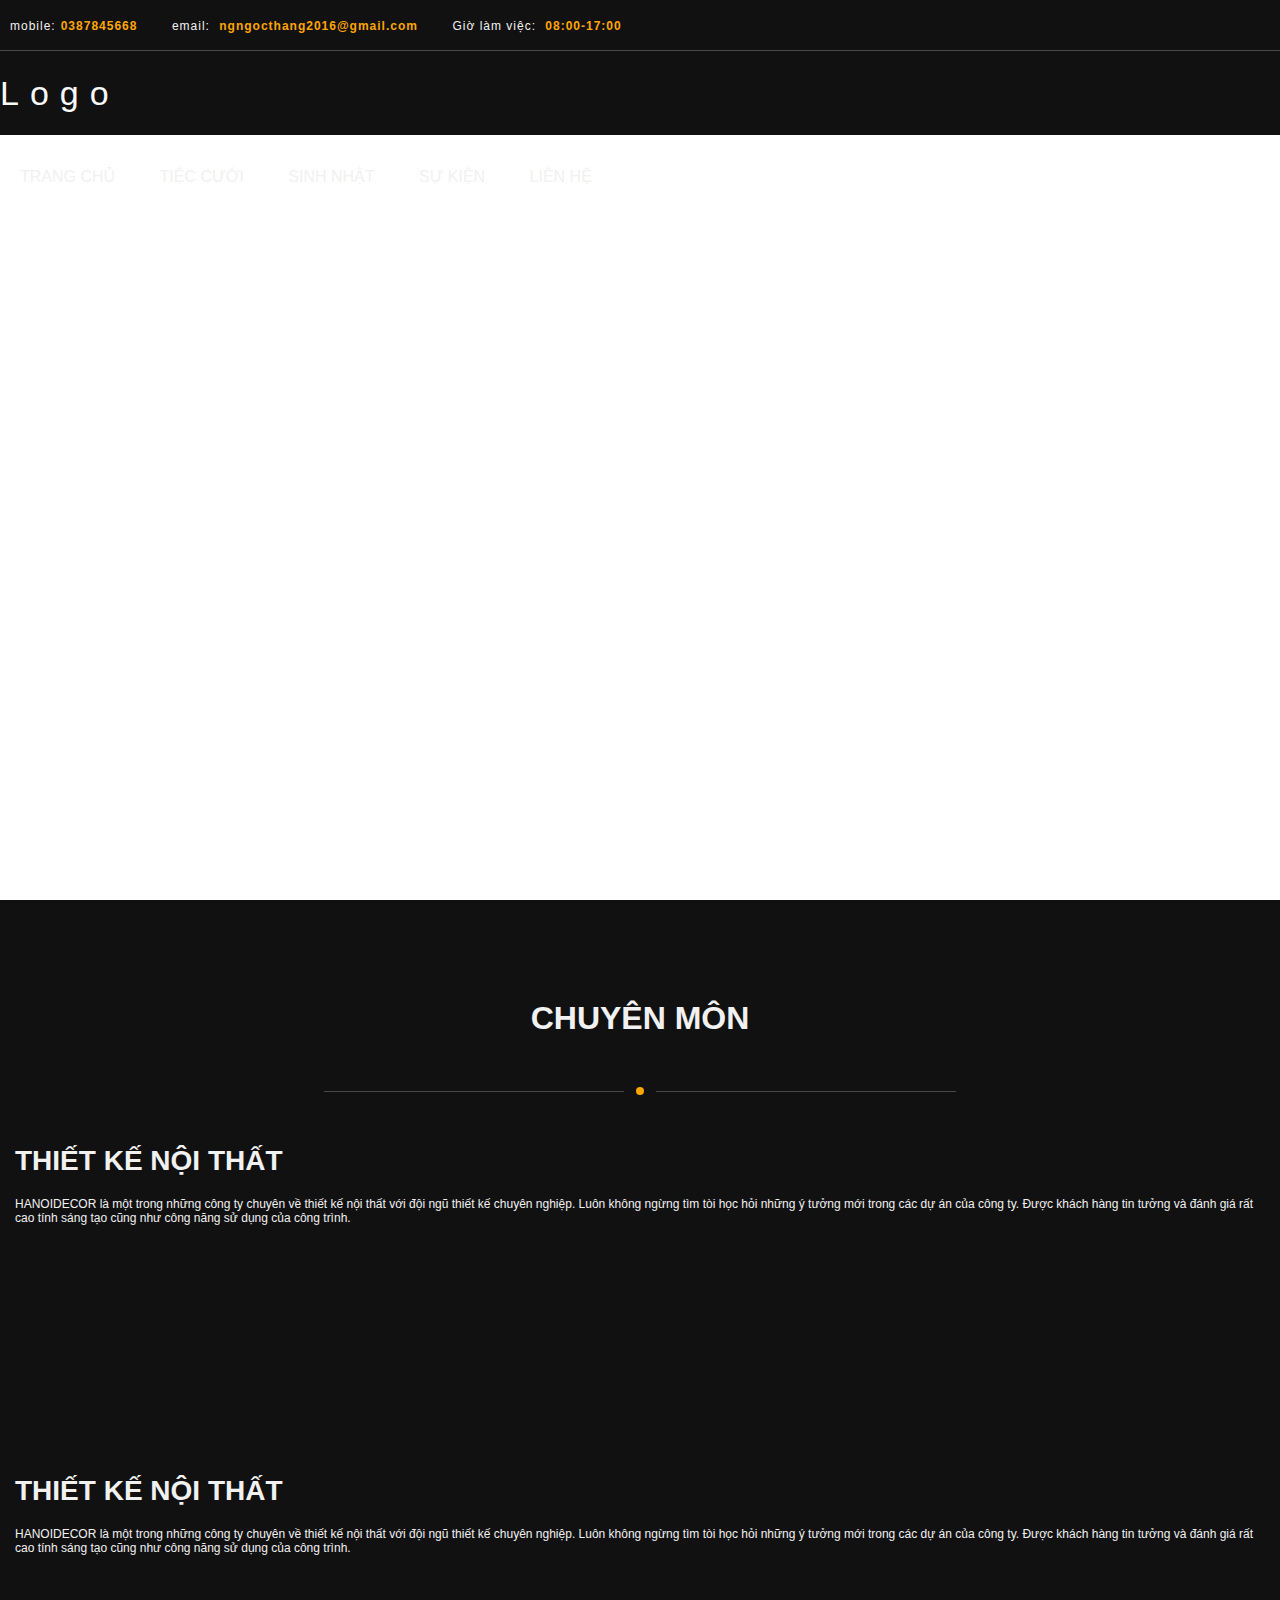
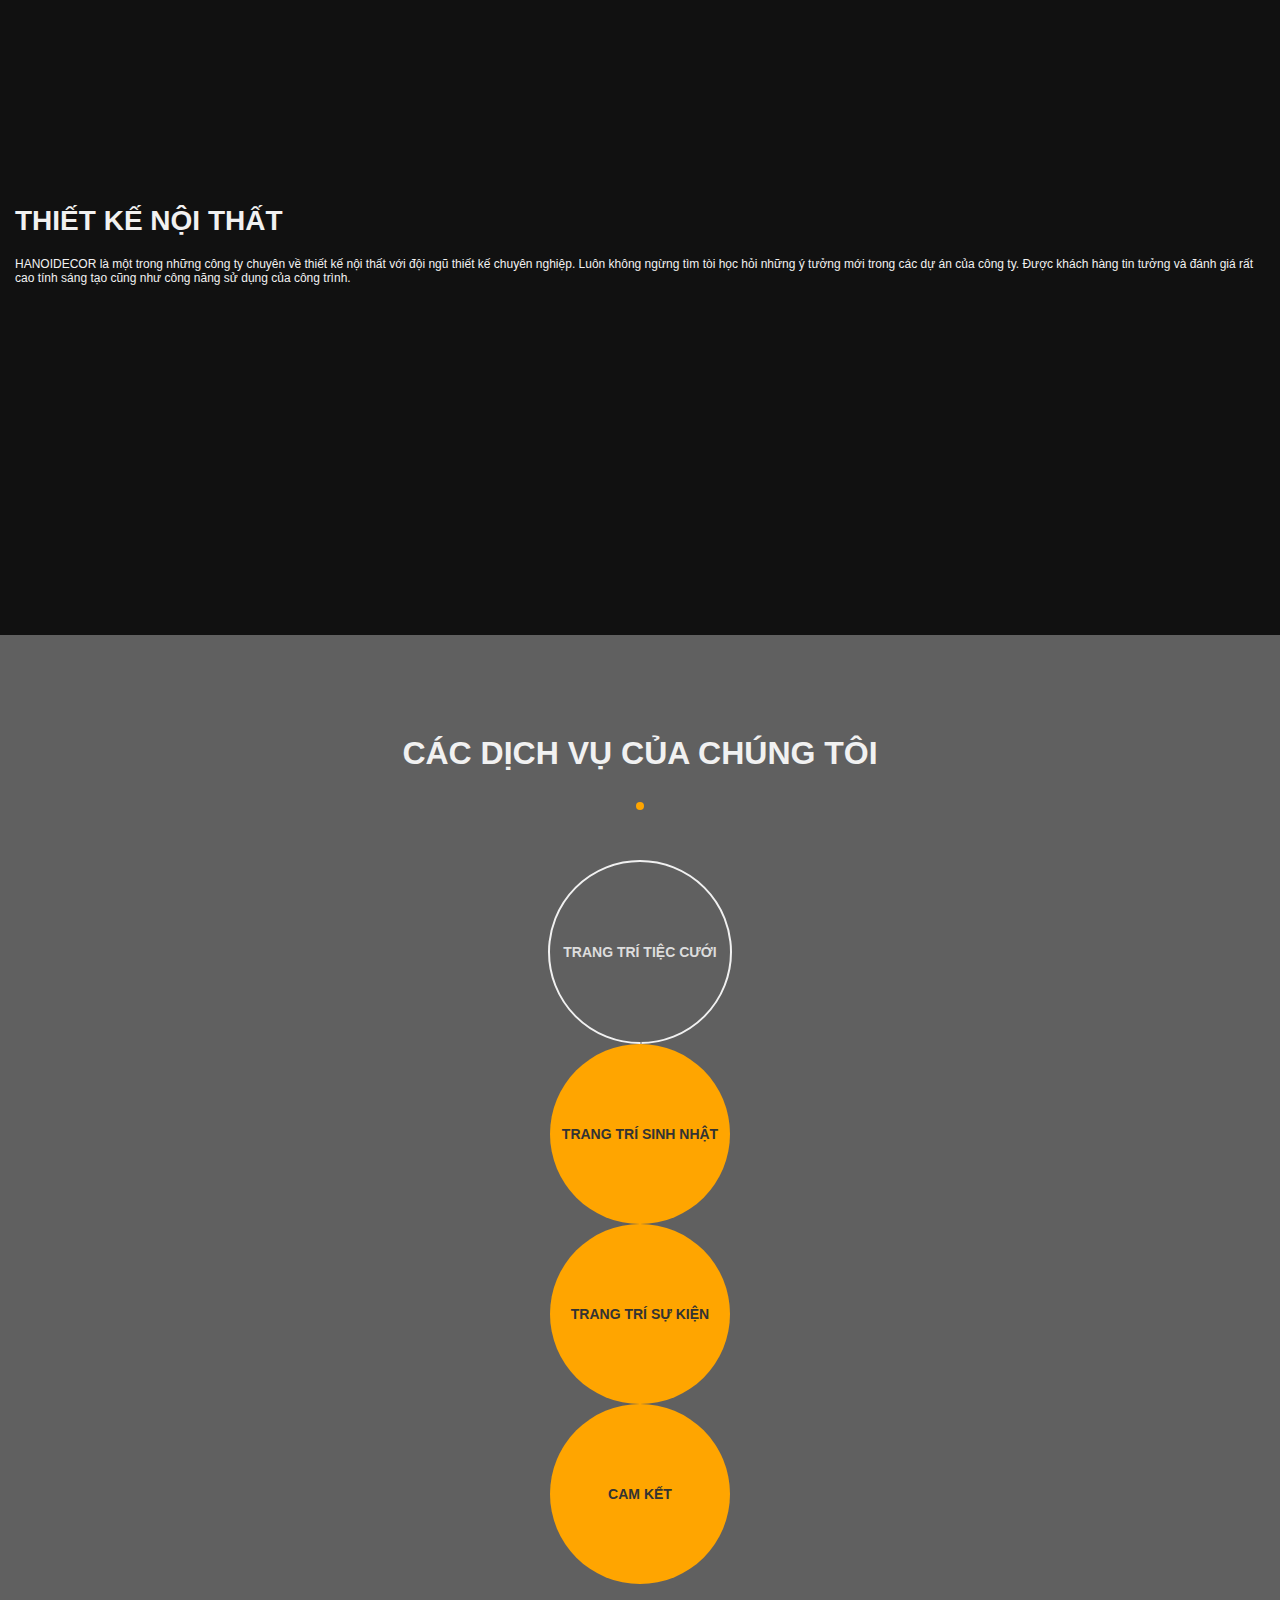
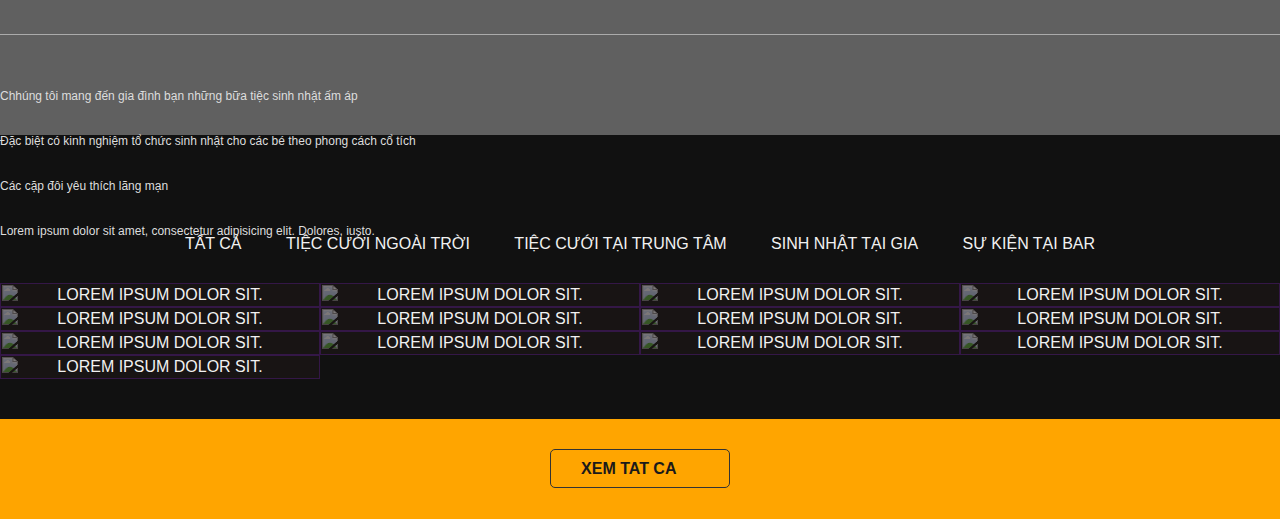
==== index.html @ 5b70d746 "update responsive" ====
<!DOCTYPE html>
<html lang="en"><head>
	<title> Decor Hà Nội </title>
	<meta charset="utf-8">
	<meta name="viewport" content="width=device-width, initial-scale=1">  
	<script type="text/javascript" src="vendor/bootstrap.js"></script>
 	<script src="https://code.jquery.com/jquery-3.3.1.min.js"></script>
 	<script src='https://cdn.rawgit.com/matthieua/WOW/1.0.1/dist/wow.min.js'></script>
	<link rel="stylesheet" href="vendor/bootstrap.css">
	<link rel="stylesheet" href="vendor/font-awesome.css">
	<link rel="stylesheet" href="vendor/animate.css">
 	<link rel="stylesheet" href="css/style.css">
</head>
<body>
	<header>
		<div class="top" style="background-image: url(images/Home.jpg);">
			<div class="topHeader" >
				<div class="topHeader-contact">
					<div class="container">
						<div class="row">
							<div class="col-md-8">
								<div class="topHeader-contact-info">
									<ul>
										<li>
											<i class="fa fa-phone"></i>mobile:<strong>0387845668</strong>
										</li>
										<li>
											<i class="fa fa-envelope-o"></i>email: <strong>ngngocthang2016@gmail.com</strong>
										</li>
										<li>
											<i class="fa fa-clock-o"></i>Giờ làm việc: <strong>08:00-17:00</strong>
										</li>
									</ul>
								</div> <!-- end topHeader-contact-info -->
							</div>	
							<div class="col-md-4 text-xs-right">
								<div class="mxh">
										<i class="fa fa-facebook"></i>
										<i class="fa fa-twitter"></i>
										<i class="fa fa-google-plus"></i>
										<i class="fa fa-youtube"></i>
								</div><!--  .mxh -->
							</div>
						</div> 
					</div> <!-- end container -->
				</div>
					<div class="topHeader-menu">
						<div class="container">
							<div class="row">
								<div class="col-md-3">
									<div class="logo">Logo</div>
								</div>
								<div class="col-md-9 text-xs-right">
									<div class="menu">
										<a href="">TRANG CHỦ</a>
										<a href="">TIỆC CƯỚI</a>
										<a href="">SINH NHẬT</a>
										<a href="">SỰ KIỆN</a>
										<a href="">LIÊN HỆ</a>
									</div>
									<div class="nutMenu" style=""><i class="fa fa-bars"></i></div>
								</div>
							</div> 
						</div>
					</div><!-- end topHader-menu -->
				</div> <!-- end topHeader -->
		</div> <!-- end top -->
	</header>

	<section>
		<div id="technique">
			<div class="container">
				<div class="cap">
					<h1>CHUYÊN MÔN</h1>
					<div class="gachduoi"></div>
				</div> <!-- .cap -->
				<div class="row">
					<div class="col-md-4">
						<div class="technique-item wow fadeInUp data-wow-duration="0.1s" data-wow-delay="0.1s">
							<h2>THIẾT KẾ NỘI THẤT</h2>
							<p>HANOIDECOR là một trong những công ty chuyên về thiết kế nội thất với đội ngũ thiết kế chuyên nghiệp. Luôn không ngừng tìm tòi học hỏi những ý tưởng mới trong các dự án của công ty. Được khách hàng tin tưởng và đánh giá rất cao tính sáng tạo cũng như công năng sử dụng của công trình.</p>
							<div class="img" style="background-image: url(images/sinhnhat2.jpg);"></div>
						</div>
					</div>
					<div class="col-md-4">
						<div class="technique-item wow fadeInUp data-wow-duration="0.1s" data-wow-delay="0.1s">
							<h2>THIẾT KẾ NỘI THẤT</h2>
							<p>HANOIDECOR là một trong những công ty chuyên về thiết kế nội thất với đội ngũ thiết kế chuyên nghiệp. Luôn không ngừng tìm tòi học hỏi những ý tưởng mới trong các dự án của công ty. Được khách hàng tin tưởng và đánh giá rất cao tính sáng tạo cũng như công năng sử dụng của công trình.</p>
							<div class="img" style="background-image: url(images/sinhnhat2.jpg);"></div>
						</div>
					</div>
					<div class="col-md-4">
						<div class="technique-item wow fadeInUp data-wow-duration="0.1s" data-wow-delay="0.1s">
							<h2>THIẾT KẾ NỘI THẤT</h2>
							<p>HANOIDECOR là một trong những công ty chuyên về thiết kế nội thất với đội ngũ thiết kế chuyên nghiệp. Luôn không ngừng tìm tòi học hỏi những ý tưởng mới trong các dự án của công ty. Được khách hàng tin tưởng và đánh giá rất cao tính sáng tạo cũng như công năng sử dụng của công trình.</p>
							<div class="img" style="background-image: url(images/sinhnhat2.jpg);"></div>
						</div>
					</div>
					
				</div>
			</div> 		
		</div><!-- #technique -->

	</section>

	<section class="section-b">
		<div class="container">
			<div id="wrap-service">
				<h1 class="cap">CÁC DỊCH VỤ CỦA CHÚNG TÔI</h1>
				<div class="gachduoi"></div>
				<div class="service">
					
					<ul>
						<div class="row">	
							<li class="item-service col-md-3 active wow fadeIn data-wow-delay="0.4s">
								<div class="box-service wow fadeIn data-wow-duration="0.1s" data-wow-delay="0.4s">
									<span>trang trí tiệc cưới</span>
									<div class="box-border"></div>
								</div>
							</li>
							<li class="item-service col-md-3">
								<div class="box-service wow fadeIn data-wow-duration="0.1s" data-wow-delay="0.8s">
									<span>trang trí sinh nhật</span>
									<div class="box-border"></div>
								</div>
							</li>
							<li class="item-service col-md-3 ">
								<div class="box-service wow fadeIn data-wow-duration="0.1s" data-wow-delay="1.2s">
									<span>trang trí sự kiện</span>
									<div class="box-border"></div>
								</div>
							</li>
							<li class="item-service col-md-3">
								<div class="box-service wow fadeIn data-wow-duration="0.1s" data-wow-delay="1.6s">
									<span>Cam kết</span>
									<div class="box-border"></div>
								</div>
							</li>
						</div>
					</ul>
					
				</div>
				<div class="tab-service">
					<div id="tab-wd" class="tab-box">
						<p>Lorem ipsum dolor sit amet, consectetur adipisicing elit. Dolores, iusto.</p>
						<p>Lorem ipsum dolor sit amet, consectetur adipisicing elit. Dolores, iusto.</p>
						<p>Lorem ipsum dolor sit amet, consectetur adipisicing elit. Dolores, iusto.</p>
						<p>Lorem ipsum dolor sit amet, consectetur adipisicing elit. Dolores, iusto.</p>
						<p>Lorem ipsum dolor sit amet, consectetur adipisicing elit. Dolores, iusto.</p>
					</div>
					<div id="tab-bd" class="tab-box active1">
						<p>Chhúng tôi mang đến gia đình bạn những bữa tiệc sinh nhật ấm áp</p>
						<p>Đặc biệt có kinh nghiệm tổ chức sinh nhật cho các bé theo phong cách cổ tích</p>
						<p>Các cặp đôi yêu thích lãng mạn</p>
						<p>Lorem ipsum dolor sit amet, consectetur adipisicing elit. Dolores, iusto.</p>
					</div>
					<div id="tab-event" class="tab-box">
						<p>Chúng tôi có nhiều kinh nghiêm tổ chức sự kiện ngoài trời, trong trung tâm thương mại ...</p>
						<p>Ý tưởng cho mỗi bữa tiệc, sự kiện đều hoàn toàn mới mẻ, được thay đổi liên tục và không trùng lặp nhau</p>
						<p>Lorem ipsum dolor sit amet, consectetur adipisicing elit. Dolores, iusto.</p>
						<p>Lorem ipsum dolor sit amet, consectetur adipisicing elit. Dolores, iusto.</p>
						<p>Lorem ipsum dolor sit amet, consectetur adipisicing elit. Dolores, iusto.</p>
					</div>
					<div id="tab-about" class="tab-box">
						<p>Dịch vụ tư vấn và trả lời tin nhắn hoạt động 23h59' / 24h thông qua fanpage Facebook và điện thoại</p>
						<p>Nhiều gói trang tri phong phú với các mức giá khác nhau, giá cả cạnh tranh trên thị trường</p>
						<p>Uy tín chất lương</p>
						<p>Lorem ipsum dolor sit amet, consectetur adipisicing elit. Dolores, iusto.</p>
						<p>Lorem ipsum dolor sit amet, consectetur adipisicing elit. Dolores, iusto.</p>
					</div>
				</div>
			</div>
		</div>
	</section>

	<div id="wrap-product">
		
			<div class="product">
				<div class="btn-product">
					<a href="" class="btn btn-item">Tất cả</a>
					<a href="" class="btn btn-item">Tiệc cưới ngoài trời</a>
					<a href="" class="btn btn-item">Tiệc cưới tại trung tâm</a>
					<a href="" class="btn btn-item">Sinh nhật tại gia</a>
					<a href="" class="btn btn-item">Sự kiện tại Bar</a>					
				</div> <!-- btn-product -->
				<div class="tab-product">
					<div class="item-product">
						<a href="">
							<img src="images/hallowen.jpg" alt="">
							<p class="text">Lorem ipsum dolor sit.</p>
							<span class="nenden"></span>
						</a>
					</div>

					<div class="item-product">
						<a href="">
							<img src="images/hallowen.jpg" alt="">
							<p class="text">Lorem ipsum dolor sit.</p>
							<span class="nenden"></span>
						</a>
					</div>

					<div class="item-product">
						<a href="">
							<img src="images/hallowen.jpg" alt="">
							<p class="text">Lorem ipsum dolor sit.</p>
							<span class="nenden"></span>
						</a>
					</div>

					<div class="item-product">
						<a href="">
							<img src="images/hallowen.jpg" alt="">
							<p class="text">Lorem ipsum dolor sit.</p>
							<span class="nenden"></span>
						</a>
					</div>

					<div class="item-product">
						<a href="">
							<img src="images/hallowen.jpg" alt="">
							<p class="text">Lorem ipsum dolor sit.</p>
							<span class="nenden"></span>
						</a>
					</div>

					<div class="item-product">
						<a href="">
							<img src="images/hallowen.jpg" alt="">
							<p class="text">Lorem ipsum dolor sit.</p>
							<span class="nenden"></span>
						</a>
					</div>

					<div class="item-product">
						<a href="">
							<img src="images/hallowen.jpg" alt="">
							<p class="text">Lorem ipsum dolor sit.</p>
							<span class="nenden"></span>
						</a>
					</div>

					<div class="item-product">
						<a href="">
							<img src="images/hallowen.jpg" alt="">
							<p class="text">Lorem ipsum dolor sit.</p>
							<span class="nenden"></span>
						</a>
					</div>

					<div class="item-product">
						<a href="">
							<img src="images/hallowen.jpg" alt="">
							<p class="text">Lorem ipsum dolor sit.</p>
							<span class="nenden"></span>
						</a>
					</div>

					<div class="item-product">
						<a href="">
							<img src="images/hallowen.jpg" alt="">
							<p class="text">Lorem ipsum dolor sit.</p>
							<span class="nenden"></span>
						</a>
					</div>

					<div class="item-product">
						<a href="">
							<img src="images/hallowen.jpg" alt="">
							<p class="text">Lorem ipsum dolor sit.</p>
							<span class="nenden"></span>
						</a>
					</div>

					<div class="item-product">
						<a href="">
							<img src="images/hallowen.jpg" alt="">
							<p class="text">Lorem ipsum dolor sit.</p>
							<span class="nenden"></span>
						</a>
					</div>

					<div class="item-product">
						<a href="">
							<img src="images/hallowen.jpg" alt="">
							<p class="text">Lorem ipsum dolor sit.</p>
							<span class="nenden"></span>
						</a>
					</div>
				</div> <!-- .tab-product -->
			</div> <!-- productoduct --> 
		
	</div><!--  #wrap-product -->

	<div id="view-all">
		<a href="" class="btn-view">xem tat ca</a>
	</div>




























 	<script type="text/javascript" src="1.js"></script>
</body>
</html>
---- css/style.css ----
* {
  margin: 0;
  padding: 0;
  font-family: "Open Sans",Arial, Helvetica, sans-serif; }

body, html, header {
  width: 100%;
  height: 100%; }

.top {
  width: 100%;
  height: 100%;
  background-size: cover; }
  .top .topHeader {
    width: 100%;
    height: 135px;
    background: #111; }
    .top .topHeader .topHeader-contact {
      width: 100%;
      height: 50px;
      background: #111;
      color: #f1f1f1;
      line-height: 50px; }
      .top .topHeader .topHeader-contact .topHeader-contact-info ul {
        list-style: none; }
        .top .topHeader .topHeader-contact .topHeader-contact-info ul li {
          display: inline-block;
          margin-right: 20px;
          font-size: 12px;
          letter-spacing: 1px; }
          .top .topHeader .topHeader-contact .topHeader-contact-info ul li i {
            margin-right: 10px;
            color: orange;
            font-size: 16px; }
          .top .topHeader .topHeader-contact .topHeader-contact-info ul li strong {
            margin-left: 5px;
            color: orange; }
      .top .topHeader .topHeader-contact .mxh i {
        margin-right: 15px; }
    .top .topHeader .topHeader-menu {
      height: 84px;
      line-height: 84px;
      border-top: 1px solid #c0bbbb52;
      transition: 0.4s; }
      .top .topHeader .topHeader-menu.fixed {
        position: fixed;
        top: 0;
        height: 50px;
        width: 100%;
        line-height: 50px;
        background: #595858;
        color: orange;
        z-index: 9999; }
      .top .topHeader .topHeader-menu .logo {
        color: #f9f9f9;
        font-size: 34px;
        letter-spacing: 11px; }
      .top .topHeader .topHeader-menu .menu a {
        display: inline-block;
        padding: 0px 20px;
        text-decoration: none;
        color: #f1f1f1;
        font-size: 16px; }
        .top .topHeader .topHeader-menu .menu a:hover {
          color: orange; }
      .top .topHeader .topHeader-menu .nutMenu {
        display: none; }

#technique {
  background: #111;
  width: 100%;
  height: 100%;
  color: #f1f1f1;
  padding-bottom: 100px;
  padding-top: 100px; }
  #technique .cap {
    width: 100%;
    height: 20%; }
    #technique .cap h1 {
      text-align: center; }
    #technique .cap .gachduoi {
      width: 8px;
      height: 8px;
      margin: auto;
      margin-top: 50px;
      margin-bottom: 50px;
      border-radius: 100%;
      background: orange;
      position: relative; }
      #technique .cap .gachduoi:after {
        content: "";
        position: absolute;
        width: 300px;
        top: 3px;
        right: 20px;
        height: 1px;
        border-bottom: 1px solid #c0bbbb52; }
      #technique .cap .gachduoi:before {
        content: "";
        position: absolute;
        width: 300px;
        top: 3px;
        height: 1px;
        left: 20px;
        border-bottom: 1px solid #c0bbbb52; }
  #technique .technique-item {
    overflow: hidden;
    padding: 0 15px; }
    #technique .technique-item h2 {
      font-size: 28px;
      margin-bottom: 20px; }
    #technique .technique-item p {
      font-size: 12px;
      margin-bottom: 30px; }
    #technique .technique-item .img {
      width: 100%;
      height: 220px;
      background-size: cover; }

.section-b {
  background: #606060;
  padding: 100px 0;
  height: 100%; }
  .section-b #wrap-service h1.cap {
    text-align: center;
    color: #f1f1f1; }
  .section-b #wrap-service .gachduoi {
    width: 8px;
    height: 8px;
    margin: auto;
    margin-top: 30px;
    margin-bottom: 50px;
    border-radius: 100%;
    background: orange;
    position: relative; }
  .section-b #wrap-service .service ul {
    list-style: none; }
    .section-b #wrap-service .service ul li.item-service .box-service {
      text-align: center;
      width: 180px;
      height: 180px;
      border-radius: 100%;
      background: orange;
      line-height: 180px;
      position: relative;
      padding: auto;
      margin: auto;
      transition: 0.7s; }
      .section-b #wrap-service .service ul li.item-service .box-service:hover {
        background: #111;
        color: #ddd; }
      .section-b #wrap-service .service ul li.item-service .box-service span {
        font-size: 14px;
        font-weight: 600;
        color: #333;
        text-transform: uppercase; }
      .section-b #wrap-service .service ul li.item-service .box-service .box-border {
        height: 49px;
        width: 0;
        border: 1px solid #ababab;
        position: absolute;
        left: 50%;
        opacity: 0;
        transition: 0.7s; }
  .section-b #wrap-service .tab-service {
    margin-top: 50px;
    border-top: 1px solid #ababab;
    padding: 50px 0;
    position: relative; }
    .section-b #wrap-service .tab-service .tab-box {
      position: absolute;
      opacity: 0; }
      .section-b #wrap-service .tab-service .tab-box p {
        font-size: 12px;
        line-height: 22px;
        margin-bottom: 23px;
        color: #ddd; }
      .section-b #wrap-service .tab-service .tab-box.active1 {
        opacity: 1; }

#wrap-product {
  background: #111;
  padding: 100px 0 40px 0; }
  #wrap-product .product .btn-product {
    width: 1000px;
    margin: auto;
    text-align: center;
    margin-bottom: 30px; }
    #wrap-product .product .btn-product a.btn-item {
      text-decoration: none;
      text-transform: uppercase;
      color: #f1f1f1;
      background: none;
      margin: 0px 20px; }
  #wrap-product .product .tab-product {
    display: flex;
    flex-wrap: wrap;
    width: 100%; }
    #wrap-product .product .tab-product .item-product {
      width: 25%;
      height: auto;
      position: relative; }
      #wrap-product .product .tab-product .item-product a img {
        width: 100%;
        height: 100%; }
      #wrap-product .product .tab-product .item-product a p {
        width: 80%;
        position: absolute;
        top: 50%;
        left: 50%;
        /* transform: translateY(-50%); */
        -webkit-transform: translate(-50%, -50%);
                transform: translate(-50%, -50%);
        color: #f1f1f1;
        text-transform: uppercase;
        z-index: 1000;
        text-align: center; }
      #wrap-product .product .tab-product .item-product a span {
        width: 100%;
        height: 100%;
        position: absolute;
        top: 0;
        left: 0;
        z-index: 999;
        background: #1d161694; }

#view-all {
  width: 100%;
  height: 100px;
  background: orange;
  text-align: center;
  line-height: 100px; }
  #view-all .btn-view {
    padding: 10px 30px;
    border: 1px solid #333;
    border-radius: 5px;
    color: #1b1a1a;
    text-transform: uppercase;
    font-weight: bold;
    text-decoration: none; }
    #view-all .btn-view:after {
      content: "\f054";
      font-family: FontAwesome;
      margin-left: 10px; }

.top .topHeader .topHeader-menu.fixed .menu a:hover {
  color: lightblue; }

.section-b #wrap-service .service ul li.item-service.active .box-service {
  background: none;
  border: 2px solid #f1f1f1;
  color: #ddd; }

.section-b #wrap-service .service ul li.item-service.active .box-service span {
  color: #ddd; }

.section-b #wrap-service .service ul li.item-service .box-service:hover span {
  color: #ddd; }

.section-b #wrap-service .service ul li.item-service.active .box-service .box-border {
  opacity: 1; }

@media (max-width: 576px) {
  * {
    margin: 0; }
  body {
    background: #111; }
  .col-md-9.text-xs-right {
    padding: 0; }
  .top .topHeader {
    height: 86px;
    width: 100%; }
    .top .topHeader .topHeader-contact {
      display: none; }
    .top .topHeader .topHeader-menu {
      height: 86px; }
      .top .topHeader .topHeader-menu.fixed {
        height: 84px;
        line-height: 84px; }
      .top .topHeader .topHeader-menu .menu {
        opacity: 0;
        visibility: hidden;
        transition: 0.4s;
        position: relative;
        z-index: 999;
        display: none; }
        .top .topHeader .topHeader-menu .menu a {
          display: block;
          text-align: center;
          width: 100%;
          background: #595858; }
          .top .topHeader .topHeader-menu .menu a:hover {
            color: lightblue;
            background: #453d3a; }
      .top .topHeader .topHeader-menu .menu.menuActive {
        opacity: 1;
        visibility: visible;
        display: block; }
      .top .topHeader .topHeader-menu .nutMenu {
        display: block;
        position: absolute;
        top: -82px;
        right: 34px;
        color: #fff;
        font-size: 53px; }
  #technique {
    overflow-x: hidden;
    padding-bottom: 50px; }
  .technique-item .img {
    margin-bottom: 30px; }
  section.section-b {
    height: auto;
    background: none;
    padding: 0;
    box-sizing: border-box;
    margin-bottom: 200px; }
    section.section-b .item-service {
      margin-bottom: 20px; }
    section.section-b .tab-service {
      margin: 0; }
  .section-b #wrap-service .service ul li.item-service.active .box-service .box-border {
    opacity: 0 !important; }
  #wrap-product {
    padding: 0;
    margin-bottom: 20px; }
  #wrap-product .product .btn-product {
    width: auto; }
  #wrap-product .product .tab-product .item-product {
    width: 100%; }
  .top .topHeader .topHeader-menu.fixed .nutMenu {
    top: -83px;
    right: 30px;
    font-size: 50px; } }
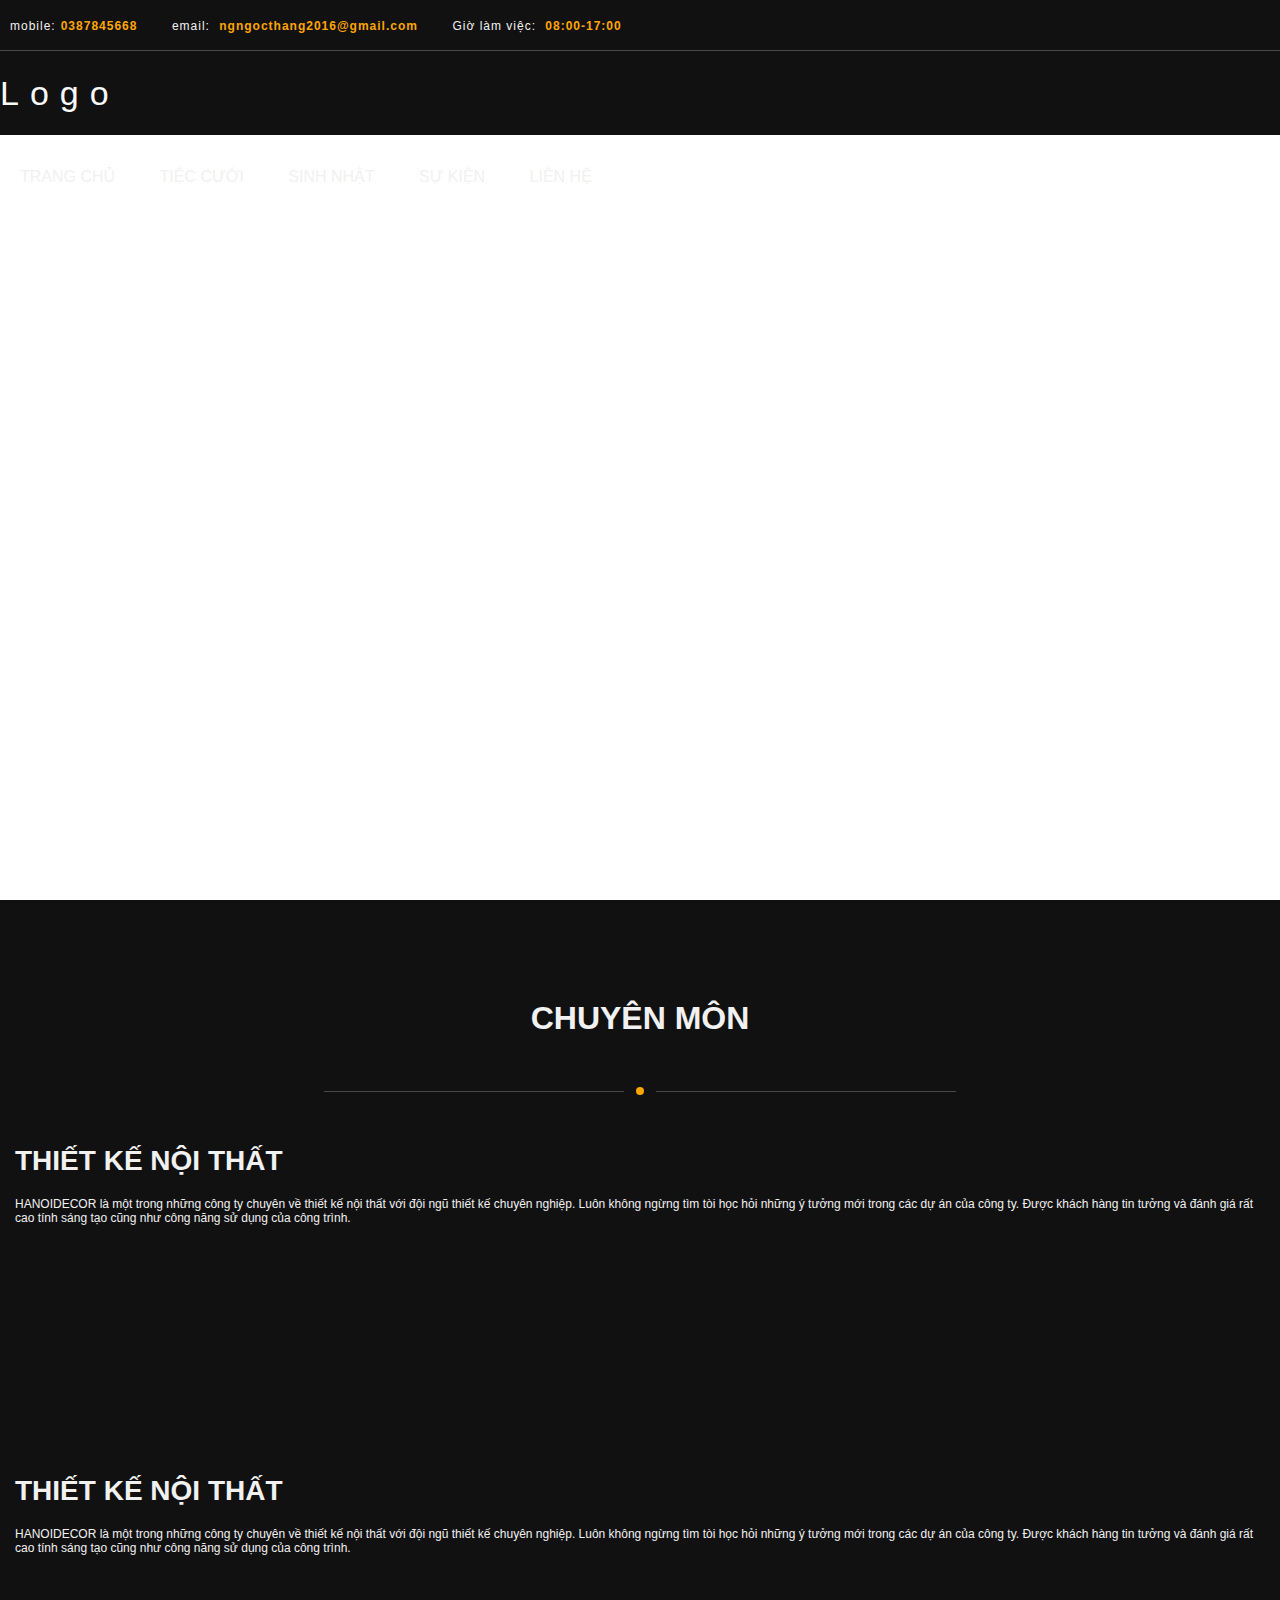
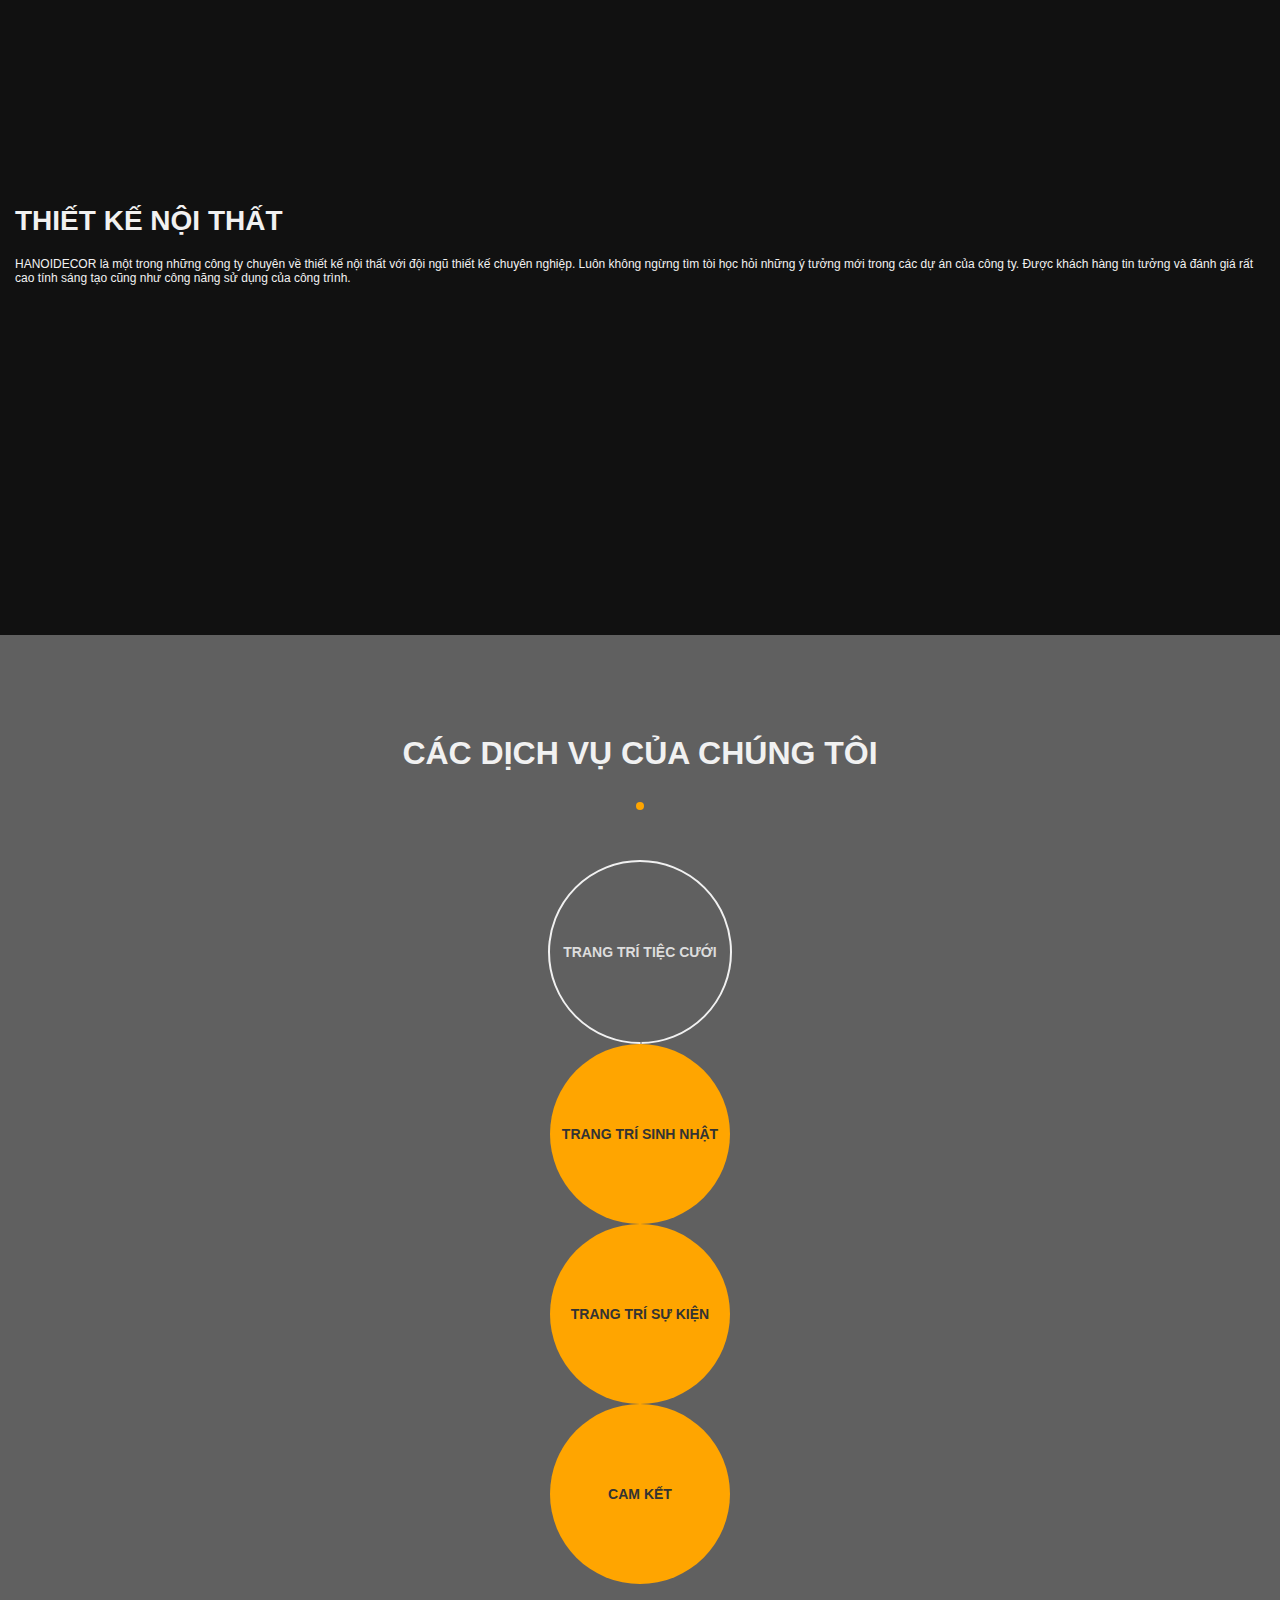
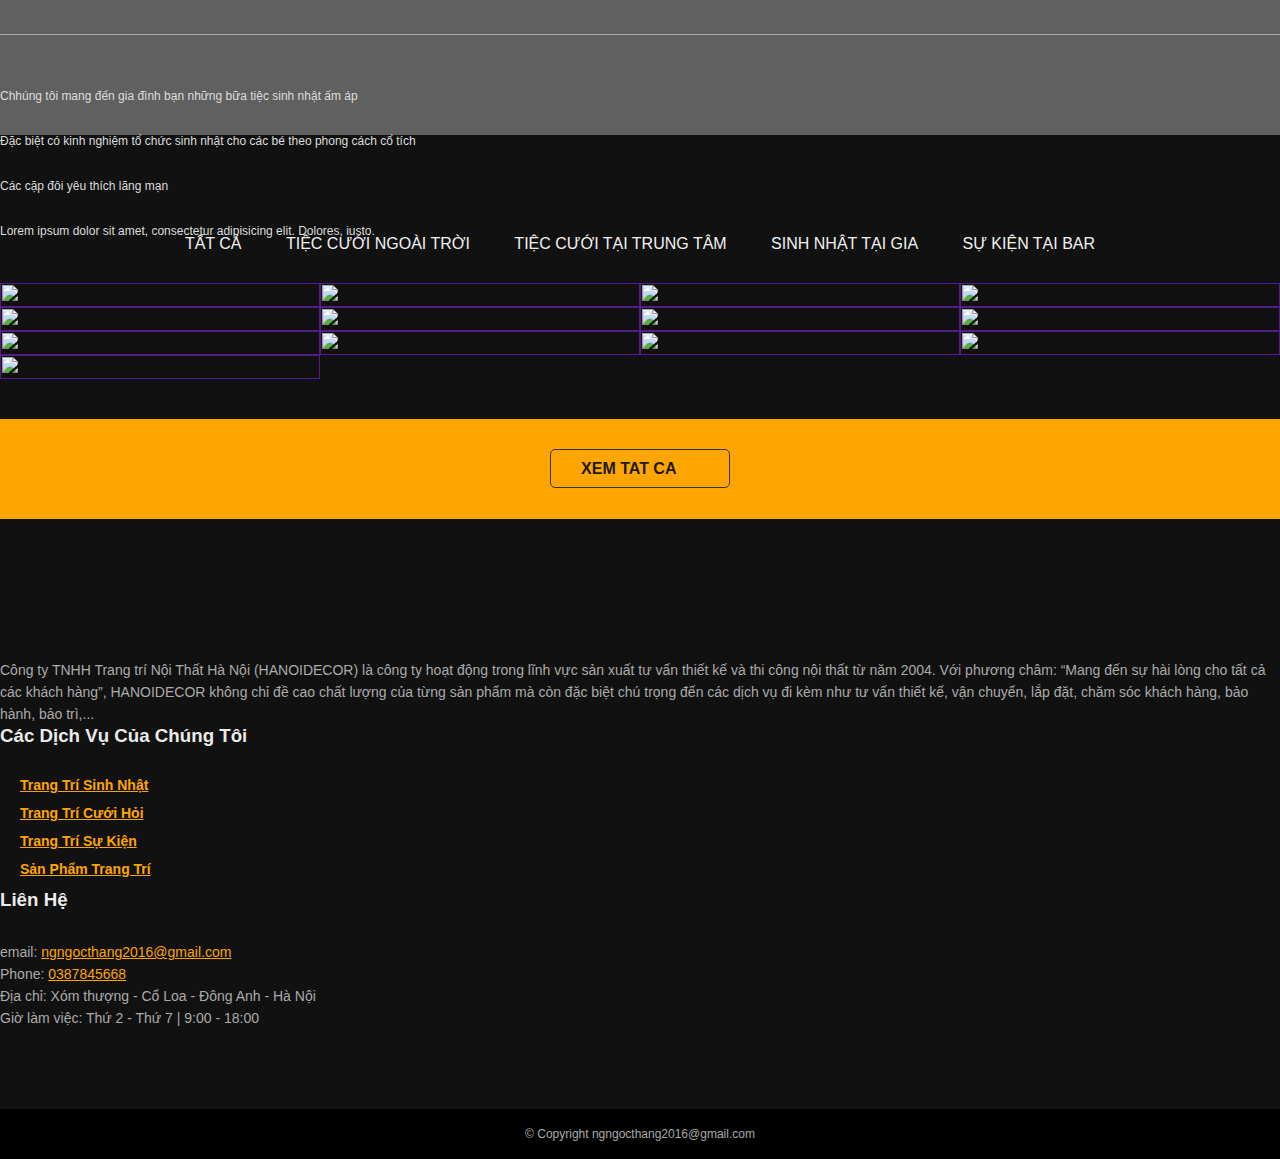
==== commit 7374d652: "hoanthien giao dien" ====
--- a/index.html
+++ b/index.html
@@ -296,6 +296,42 @@
 		<a href="" class="btn-view">xem tat ca</a>
 	</div>
 
+<footer>
+	<div id="footer">
+		<div class="container footer-tab">
+			<div class="row">
+				<div class="footer-item col-md-4 about-us">
+					<p>Công ty TNHH Trang trí Nội Thất Hà Nội (HANOIDECOR) là công ty hoạt động trong lĩnh vực sản xuất tư vấn thiết kế và thi công nội thất từ năm 2004. Với phương châm: “Mang đến sự hài lòng cho tất cả các khách hàng”, HANOIDECOR không chỉ đề cao chất lượng của từng sản phẩm mà còn đặc biệt chú trọng đến các dịch vụ đi kèm như tư vấn thiết kế, vận chuyển, lắp đặt, chăm sóc khách hàng, bảo hành, bảo trì,...</p>
+				</div>
+
+				<div class="footer-item col-md-4 footer-service">
+					<h3>Các Dịch Vụ Của Chúng Tôi</h3>
+					<h5><a href="">Trang Trí Sinh Nhật</a></h5>
+					<h5><a href="">Trang Trí Cưới Hỏi</a></h5>
+					<h5><a href="">Trang Trí Sự Kiện</a></h5>
+					<h5><a href="">Sản Phẩm Trang Trí</a></h5>
+				</div>
+
+				<div class="footer-item col-md-4 contact-us">
+					<h3>Liên Hệ</h3>
+					<p>email: <a href="">ngngocthang2016@gmail.com</a></p>
+					<p>Phone: <a href="">0387845668</a></p>
+					<p>Địa chỉ: Xóm thượng - Cổ Loa - Đông Anh - Hà Nội</p>
+					<p>Giờ làm việc: Thứ 2 - Thứ 7 | 9:00 - 18:00 </p>
+				</div>
+			</div>
+		</div>
+	</div>
+	<div id="copyright">
+		<div class="container">
+			<div class="row">
+				<div class="col-xs-12 copy-right">
+					<p>© Copyright ngngocthang2016@gmail.com</p>
+				</div>
+			</div>
+		</div>
+	</div>
+</footer>
 
 
 
--- a/css/style.css
+++ b/css/style.css
@@ -2,6 +2,52 @@
   margin: 0;
   padding: 0;
   font-family: "Open Sans",Arial, Helvetica, sans-serif; }
+
+div#copyright {
+    height: 50px;
+    line-height: 50px;
+    background: #000;
+    color: #ababab;
+    text-align: center;
+    overflow: hidden;
+    font-size: 12px;
+}
+
+div#footer h3 {
+    margin-bottom: 30px;
+    color: #ebebeb;
+}
+
+div#footer h5 {
+    font-size: 14px;
+    padding-bottom: 12px;
+    margin-left: 20px;
+}
+
+div#footer a {
+    color: orange;
+}
+
+#footer p {
+    color: #ababab;
+}
+
+#footer .about-us{
+  padding-top: 60px;
+}
+
+footer {
+    background: #111;
+}
+
+div#footer p {
+    line-height: 22px;
+    font-size: 14px;
+}
+
+.container.footer-tab {
+    padding: 80px 0;
+}
 
 body, html, header {
   width: 100%;
@@ -48,9 +94,10 @@
         height: 50px;
         width: 100%;
         line-height: 50px;
-        background: #595858;
+        background: #111;
         color: orange;
-        z-index: 9999; }
+        z-index: 9999;
+        border-bottom: 1px solid #c0bbbb52; }
       .top .topHeader .topHeader-menu .logo {
         color: #f9f9f9;
         font-size: 34px;
@@ -199,22 +246,27 @@
     #wrap-product .product .tab-product .item-product {
       width: 25%;
       height: auto;
-      position: relative; }
+      position: relative;
+      overflow: hidden; }
       #wrap-product .product .tab-product .item-product a img {
         width: 100%;
-        height: 100%; }
+        height: 100%;
+        transition: 0.4s; }
       #wrap-product .product .tab-product .item-product a p {
         width: 80%;
         position: absolute;
         top: 50%;
         left: 50%;
-        /* transform: translateY(-50%); */
+        -webkit-transform: scale(0);
+                transform: scale(0);
         -webkit-transform: translate(-50%, -50%);
                 transform: translate(-50%, -50%);
         color: #f1f1f1;
         text-transform: uppercase;
         z-index: 1000;
-        text-align: center; }
+        text-align: center;
+        opacity: 0;
+        transition: 0.4s; }
       #wrap-product .product .tab-product .item-product a span {
         width: 100%;
         height: 100%;
@@ -222,7 +274,9 @@
         top: 0;
         left: 0;
         z-index: 999;
-        background: #1d161694; }
+        background: #1d161694;
+        opacity: 0;
+        transition: 0.4s; }
 
 #view-all {
   width: 100%;
@@ -260,7 +314,17 @@
 .section-b #wrap-service .service ul li.item-service.active .box-service .box-border {
   opacity: 1; }
 
-@media (max-width: 576px) {
+#wrap-product .product .tab-product .item-product:hover img {
+  -webkit-transform: scale(1.2, 1.2);
+          transform: scale(1.2, 1.2); }
+
+#wrap-product .product .tab-product .item-product:hover p {
+  opacity: 1; }
+
+#wrap-product .product .tab-product .item-product:hover span.nenden {
+  opacity: 1; }
+
+@media (max-width: 728px) {
   * {
     margin: 0; }
   body {
@@ -330,4 +394,14 @@
   .top .topHeader .topHeader-menu.fixed .nutMenu {
     top: -83px;
     right: 30px;
-    font-size: 50px; } }
+    font-size: 50px; } 
+    
+.container.footer-tab{
+  padding-right: 20px;
+  padding-left: 20px;
+}
+
+    .footer-item{
+      margin-bottom: 30px;
+    }
+  }
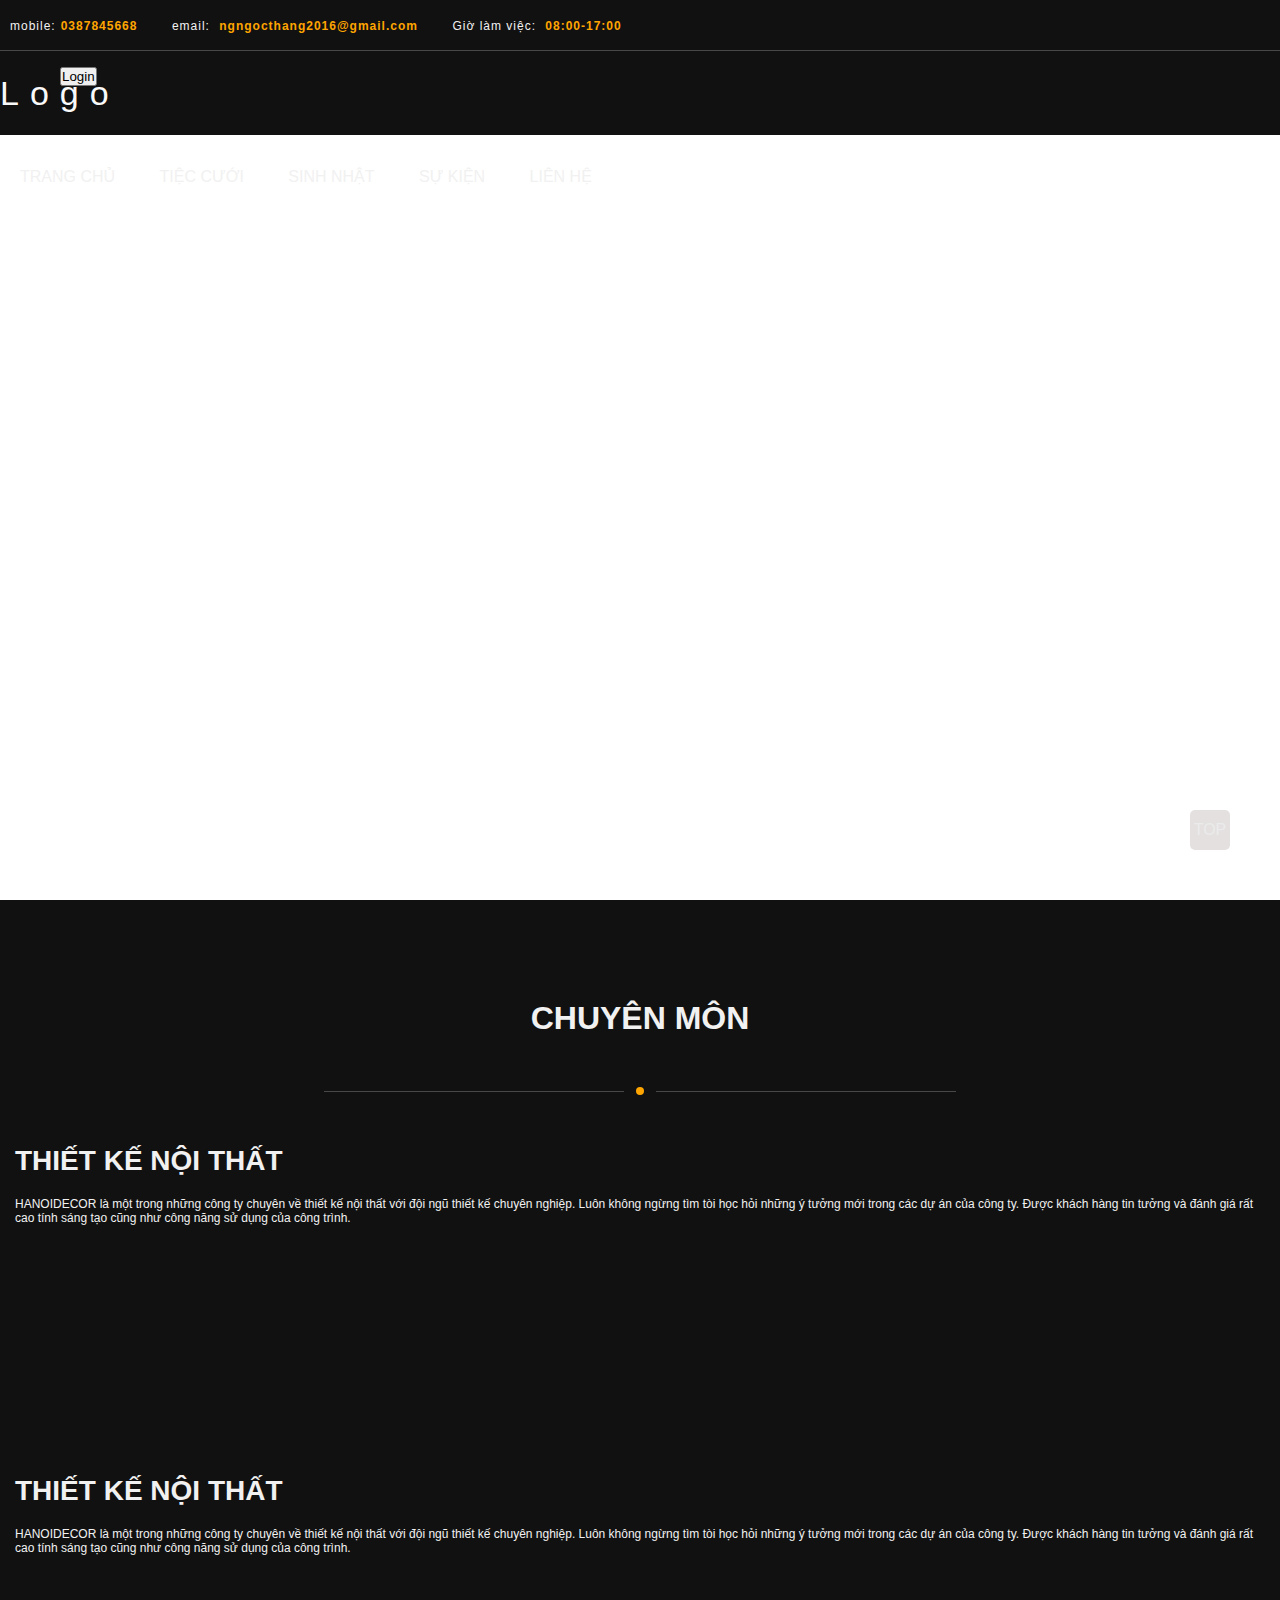
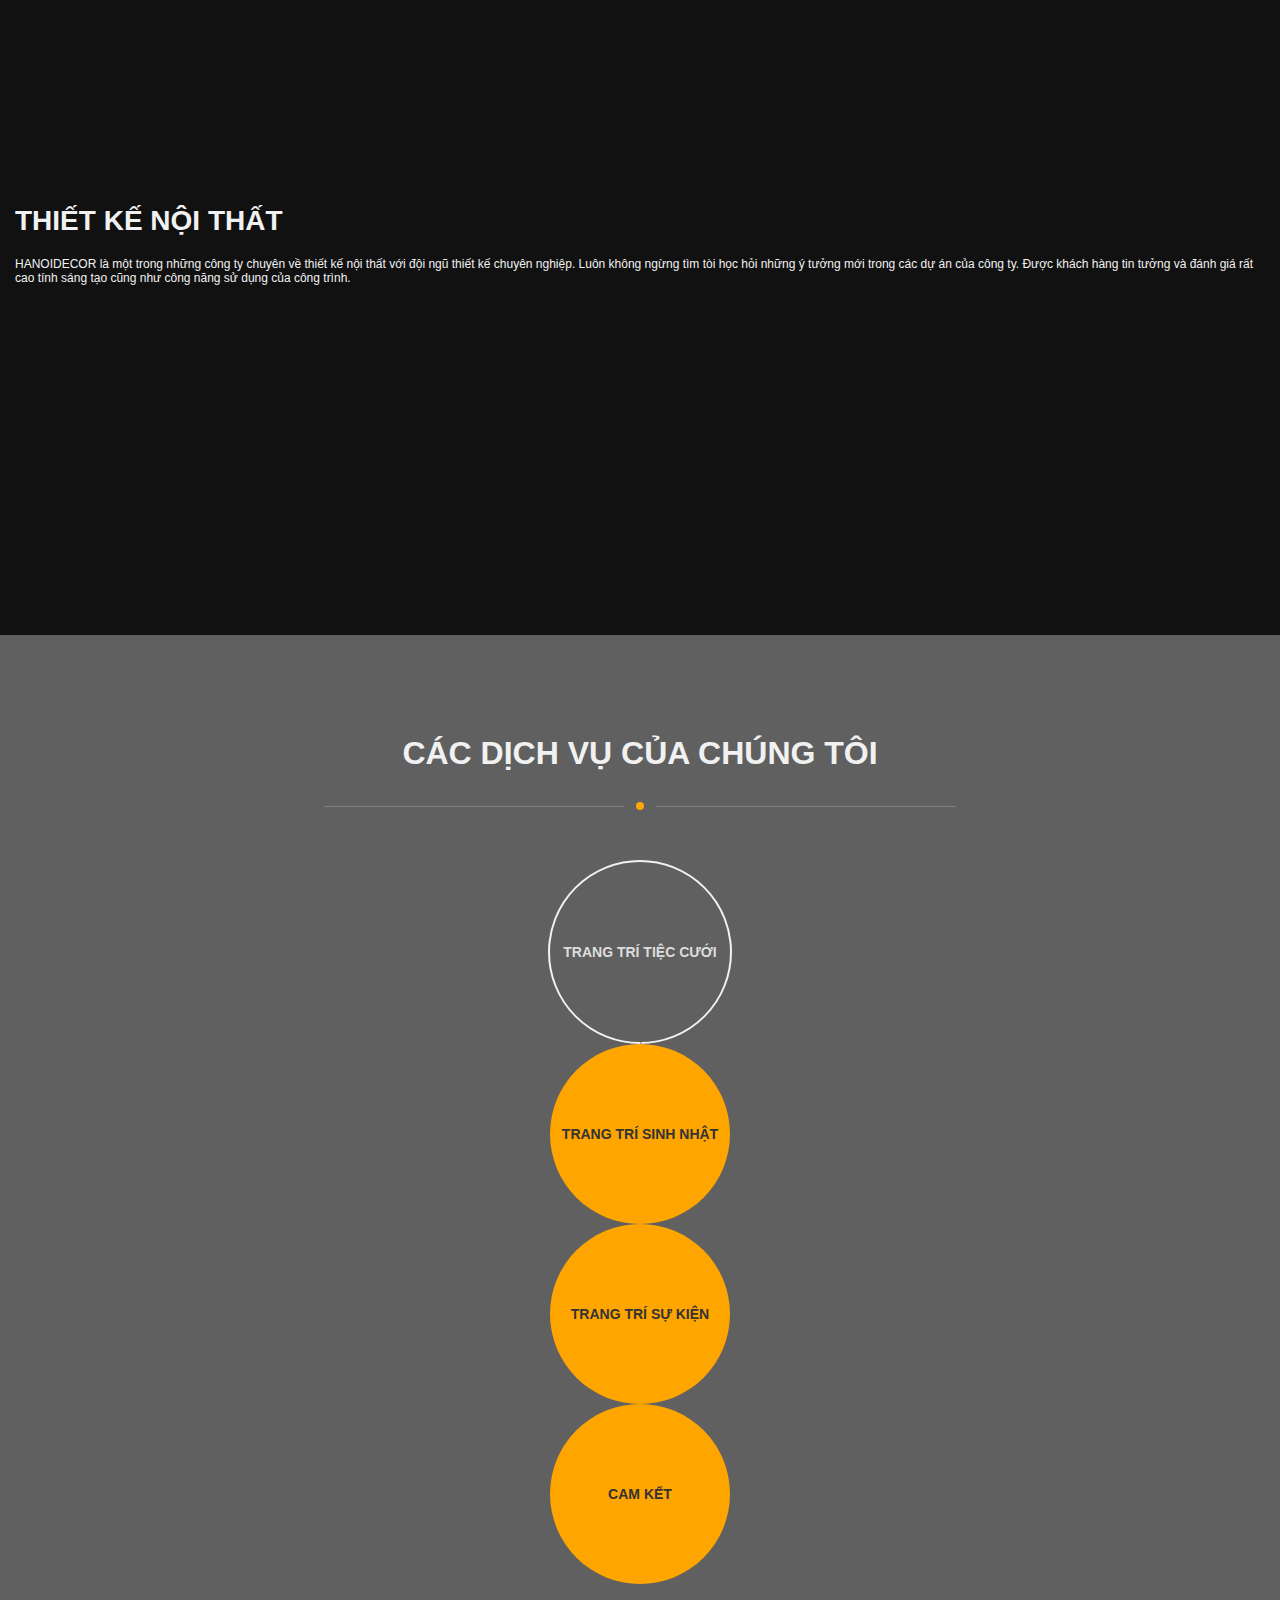
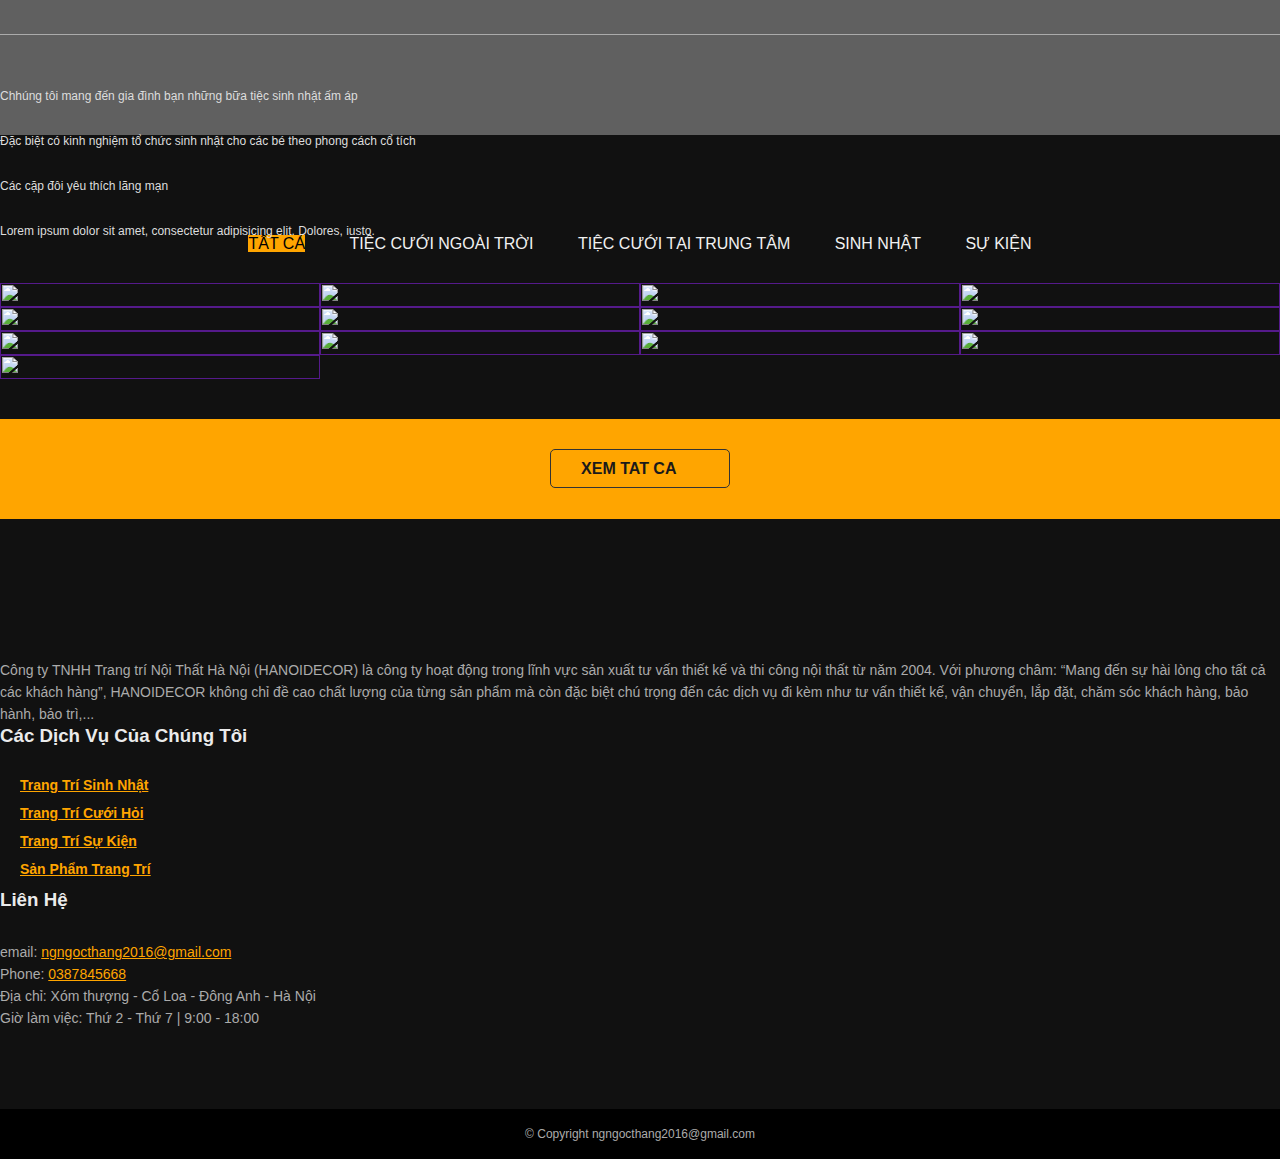
==== commit 8bdb5320: "update frond-end new" ====
--- a/index.html
+++ b/index.html
@@ -31,6 +31,7 @@
 											<i class="fa fa-clock-o"></i>Giờ làm việc: <strong>08:00-17:00</strong>
 										</li>
 									</ul>
+
 								</div> <!-- end topHeader-contact-info -->
 							</div>	
 							<div class="col-md-4 text-xs-right">
@@ -39,6 +40,7 @@
 										<i class="fa fa-twitter"></i>
 										<i class="fa fa-google-plus"></i>
 										<i class="fa fa-youtube"></i>
+										<button class="btn btn-login">Login</button>
 								</div><!--  .mxh -->
 							</div>
 						</div> 
@@ -66,7 +68,19 @@
 				</div> <!-- end topHeader -->
 		</div> <!-- end top -->
 	</header>
-
+	
+	<div id="dangnhap">
+		<div id="login">
+			<h3>Dang nhap</h3>
+			<form action="">
+				<label for="user">Tai khoan:</label><input type="text" placeholder="tai khoan..." id="user"><br />
+				<label for="pass">Mat khau:</label><input type="password" placeholder="mat khau..." id="pass"><br />
+				<button class="btn btn-danger">Dang nhap</button>
+			</form>
+			<i class="done-login fa fa-times"></i>
+		</div>
+		<div class="nenlogin"></div>
+	</div>
 	<section>
 		<div id="technique">
 			<div class="container">
@@ -177,13 +191,21 @@
 		
 			<div class="product">
 				<div class="btn-product">
-					<a href="" class="btn btn-item">Tất cả</a>
-					<a href="" class="btn btn-item">Tiệc cưới ngoài trời</a>
-					<a href="" class="btn btn-item">Tiệc cưới tại trung tâm</a>
-					<a href="" class="btn btn-item">Sinh nhật tại gia</a>
-					<a href="" class="btn btn-item">Sự kiện tại Bar</a>					
+					<a href="*" class="btn btn-item active2">Tất cả</a>
+					<a href=".tiec-outside" class="btn btn-item">Tiệc cưới ngoài trời</a>
+					<a href=".tiec-onside" class="btn btn-item">Tiệc cưới tại trung tâm</a>
+					<a href=".birthday" class="btn btn-item">Sinh nhật</a>
+					<a href=".event" class="btn btn-item">Sự kiện</a>					
 				</div> <!-- btn-product -->
 				<div class="tab-product">
+					<div class="item-product tiec-outside">
+						<a href="">
+							<img src="images/hallowen.jpg" alt="">
+							<p class="text">Lorem ipsum dolor sit.</p>
+							<span class="nenden"></span>
+						</a>
+					</div>
+
 					<div class="item-product">
 						<a href="">
 							<img src="images/hallowen.jpg" alt="">
@@ -192,95 +214,87 @@
 						</a>
 					</div>
 
-					<div class="item-product">
-						<a href="">
-							<img src="images/hallowen.jpg" alt="">
-							<p class="text">Lorem ipsum dolor sit.</p>
-							<span class="nenden"></span>
-						</a>
-					</div>
-
-					<div class="item-product">
-						<a href="">
-							<img src="images/hallowen.jpg" alt="">
-							<p class="text">Lorem ipsum dolor sit.</p>
-							<span class="nenden"></span>
-						</a>
-					</div>
-
-					<div class="item-product">
-						<a href="">
-							<img src="images/hallowen.jpg" alt="">
-							<p class="text">Lorem ipsum dolor sit.</p>
-							<span class="nenden"></span>
-						</a>
-					</div>
-
-					<div class="item-product">
-						<a href="">
-							<img src="images/hallowen.jpg" alt="">
-							<p class="text">Lorem ipsum dolor sit.</p>
-							<span class="nenden"></span>
-						</a>
-					</div>
-
-					<div class="item-product">
-						<a href="">
-							<img src="images/hallowen.jpg" alt="">
-							<p class="text">Lorem ipsum dolor sit.</p>
-							<span class="nenden"></span>
-						</a>
-					</div>
-
-					<div class="item-product">
-						<a href="">
-							<img src="images/hallowen.jpg" alt="">
-							<p class="text">Lorem ipsum dolor sit.</p>
-							<span class="nenden"></span>
-						</a>
-					</div>
-
-					<div class="item-product">
-						<a href="">
-							<img src="images/hallowen.jpg" alt="">
-							<p class="text">Lorem ipsum dolor sit.</p>
-							<span class="nenden"></span>
-						</a>
-					</div>
-
-					<div class="item-product">
-						<a href="">
-							<img src="images/hallowen.jpg" alt="">
-							<p class="text">Lorem ipsum dolor sit.</p>
-							<span class="nenden"></span>
-						</a>
-					</div>
-
-					<div class="item-product">
-						<a href="">
-							<img src="images/hallowen.jpg" alt="">
-							<p class="text">Lorem ipsum dolor sit.</p>
-							<span class="nenden"></span>
-						</a>
-					</div>
-
-					<div class="item-product">
-						<a href="">
-							<img src="images/hallowen.jpg" alt="">
-							<p class="text">Lorem ipsum dolor sit.</p>
-							<span class="nenden"></span>
-						</a>
-					</div>
-
-					<div class="item-product">
-						<a href="">
-							<img src="images/hallowen.jpg" alt="">
-							<p class="text">Lorem ipsum dolor sit.</p>
-							<span class="nenden"></span>
-						</a>
-					</div>
-
-					<div class="item-product">
+					<div class="item-product tiec-outside">
+						<a href="">
+							<img src="images/hallowen.jpg" alt="">
+							<p class="text">Lorem ipsum dolor sit.</p>
+							<span class="nenden"></span>
+						</a>
+					</div>
+
+					<div class="item-product event">
+						<a href="">
+							<img src="images/hallowen.jpg" alt="">
+							<p class="text">Lorem ipsum dolor sit.</p>
+							<span class="nenden"></span>
+						</a>
+					</div>
+
+					<div class="item-product tiec-outside">
+						<a href="">
+							<img src="images/hallowen.jpg" alt="">
+							<p class="text">Lorem ipsum dolor sit.</p>
+							<span class="nenden"></span>
+						</a>
+					</div>
+
+					<div class="item-product tiec-onside">
+						<a href="">
+							<img src="images/hallowen.jpg" alt="">
+							<p class="text">Lorem ipsum dolor sit.</p>
+							<span class="nenden"></span>
+						</a>
+					</div>
+
+					<div class="item-product birthday">
+						<a href="">
+							<img src="images/hallowen.jpg" alt="">
+							<p class="text">Lorem ipsum dolor sit.</p>
+							<span class="nenden"></span>
+						</a>
+					</div>
+
+					<div class="item-product tiec-outside">
+						<a href="">
+							<img src="images/hallowen.jpg" alt="">
+							<p class="text">Lorem ipsum dolor sit.</p>
+							<span class="nenden"></span>
+						</a>
+					</div>
+
+					<div class="item-product birthday">
+						<a href="">
+							<img src="images/hallowen.jpg" alt="">
+							<p class="text">Lorem ipsum dolor sit.</p>
+							<span class="nenden"></span>
+						</a>
+					</div>
+
+					<div class="item-product event">
+						<a href="">
+							<img src="images/hallowen.jpg" alt="">
+							<p class="text">Lorem ipsum dolor sit.</p>
+							<span class="nenden"></span>
+						</a>
+					</div>
+
+					<div class="item-product tiec-onside">
+						<a href="">
+							<img src="images/hallowen.jpg" alt="">
+							<p class="text">Lorem ipsum dolor sit.</p>
+							<span class="nenden"></span>
+						</a>
+					</div>
+
+					<div class="item-product event">
+						<a href="">
+							<img src="images/hallowen.jpg" alt="">
+							<p class="text">Lorem ipsum dolor sit.</p>
+							<span class="nenden"></span>
+						</a>
+					</div>
+
+					<div class="item-product birthday">
 						<a href="">
 							<img src="images/hallowen.jpg" alt="">
 							<p class="text">Lorem ipsum dolor sit.</p>
@@ -333,32 +347,33 @@
 	</div>
 </footer>
 
-
-
-
-
-
-
-
-
-
-
-
-
-
-
-
-
-
-
-
-
-
-
-
-
-
-
+<div id="backtotop">TOP</div>
+
+
+
+
+
+
+
+
+
+
+
+
+
+
+
+
+
+
+
+
+
+
+
+
+
+	<script src="vendor/isotope.pkgd.min.js"></script>
  	<script type="text/javascript" src="1.js"></script>
 </body>
 </html>--- a/css/style.css
+++ b/css/style.css
@@ -3,6 +3,114 @@
   padding: 0;
   font-family: "Open Sans",Arial, Helvetica, sans-serif; }
 
+.gachduoi:after {
+        content: "";
+        position: absolute;
+        width: 300px;
+        top: 3px;
+        right: 20px;
+        height: 1px;
+        border-bottom: 1px solid #c0bbbb52; }
+.gachduoi:before {
+        content: "";
+        position: absolute;
+        width: 300px;
+        top: 3px;
+        height: 1px;
+        left: 20px;
+        border-bottom: 1px solid #c0bbbb52; }
+
+i.done-login.fa.fa-times {
+    position: absolute;
+    top: 0px;
+    right: 2px;
+    color: #f1f1f1;
+    font-size: 25px;
+    cursor: pointer;
+}
+
+div#dangnhap{
+  opacity: 0;
+  visibility: hidden;
+  transition: 0.4s;
+}
+
+div#dangnhap.login-on{
+  opacity: 1;
+  visibility: visible;
+}
+.nenlogin {
+    width: 100%;
+    height: 100%;
+    background: #3333338c;
+    z-index: 9991;
+    position: fixed;
+    top: 0;
+    left: 0;
+}
+
+div#login {
+    width: 350px;
+    /* height: 200px; */
+    background: #f1f1f1;
+    position: fixed;
+    top: 100px;
+    left: 50%;
+    text-align: center;
+    /* padding: 20px 0; */
+    transform: translateX(-50%);
+    border-radius: 10px;
+    overflow: hidden;
+    box-shadow: #0b0909 0px 0px 19px 9px;
+    z-index: 9999;
+}
+
+div#login input {
+    color: #111111ad;
+    width: 180px;
+    border-radius: 3px;
+    padding-left: 5px;
+}
+
+div#login button {
+    margin-bottom: 20px;
+}
+
+div#login label {
+    margin-right: 10px;
+}
+
+div#login form {}
+
+div#login h3 {
+    font-size: 28px;
+    padding: 10px 0;
+    background: #333;
+    color: orange;
+    /* border-bottom: 1px solid #ababab; */
+    /* padding-bottom: 20px; */
+}
+
+div#backtotop {
+    width: 40px;
+    height: 40px;
+    text-align: center;
+    line-height: 40px;
+    border-radius: 5px;
+    /* margin-top: 10px; */
+    background: #b5aaaa5c;
+    bottom:;
+    color: #ebebeb;
+    position: fixed;
+    bottom: 50px;
+    right: 50px;
+    cursor: pointer;
+    z-index: 9999;
+}
+div#backtotop:hover{
+  background: orange;
+  color: #111;
+}
 div#copyright {
     height: 50px;
     line-height: 50px;
@@ -60,7 +168,8 @@
   .top .topHeader {
     width: 100%;
     height: 135px;
-    background: #111; }
+    background: #111;
+     }
     .top .topHeader .topHeader-contact {
       width: 100%;
       height: 50px;
@@ -238,7 +347,17 @@
       text-transform: uppercase;
       color: #f1f1f1;
       background: none;
-      margin: 0px 20px; }
+      margin: 0px 20px; 
+    }
+    #wrap-product .product .btn-product a.btn-item:hover{
+      background: #000;
+    }
+
+    #wrap-product .product .btn-product a.btn-item.active2{
+      background: orange;
+      color: #000;
+    }
+
   #wrap-product .product .tab-product {
     display: flex;
     flex-wrap: wrap;
@@ -266,7 +385,7 @@
         z-index: 1000;
         text-align: center;
         opacity: 0;
-        transition: 0.4s; }
+        transition: 1s; }
       #wrap-product .product .tab-product .item-product a span {
         width: 100%;
         height: 100%;
@@ -324,7 +443,7 @@
 #wrap-product .product .tab-product .item-product:hover span.nenden {
   opacity: 1; }
 
-@media (max-width: 728px) {
+@media (max-width: 798px) {
   * {
     margin: 0; }
   body {
@@ -352,10 +471,10 @@
           display: block;
           text-align: center;
           width: 100%;
-          background: #595858; }
+          background: #111; }
           .top .topHeader .topHeader-menu .menu a:hover {
             color: lightblue;
-            background: #453d3a; }
+            background: #333; }
       .top .topHeader .topHeader-menu .menu.menuActive {
         opacity: 1;
         visibility: visible;
@@ -377,7 +496,9 @@
     background: none;
     padding: 0;
     box-sizing: border-box;
-    margin-bottom: 200px; }
+    margin-bottom: 300px;
+    overflow: hidden;
+    }
     section.section-b .item-service {
       margin-bottom: 20px; }
     section.section-b .tab-service {
@@ -396,6 +517,9 @@
     right: 30px;
     font-size: 50px; } 
     
+    .top .topHeader .topHeader-menu.fixed{
+      display: none;
+    }
 .container.footer-tab{
   padding-right: 20px;
   padding-left: 20px;
